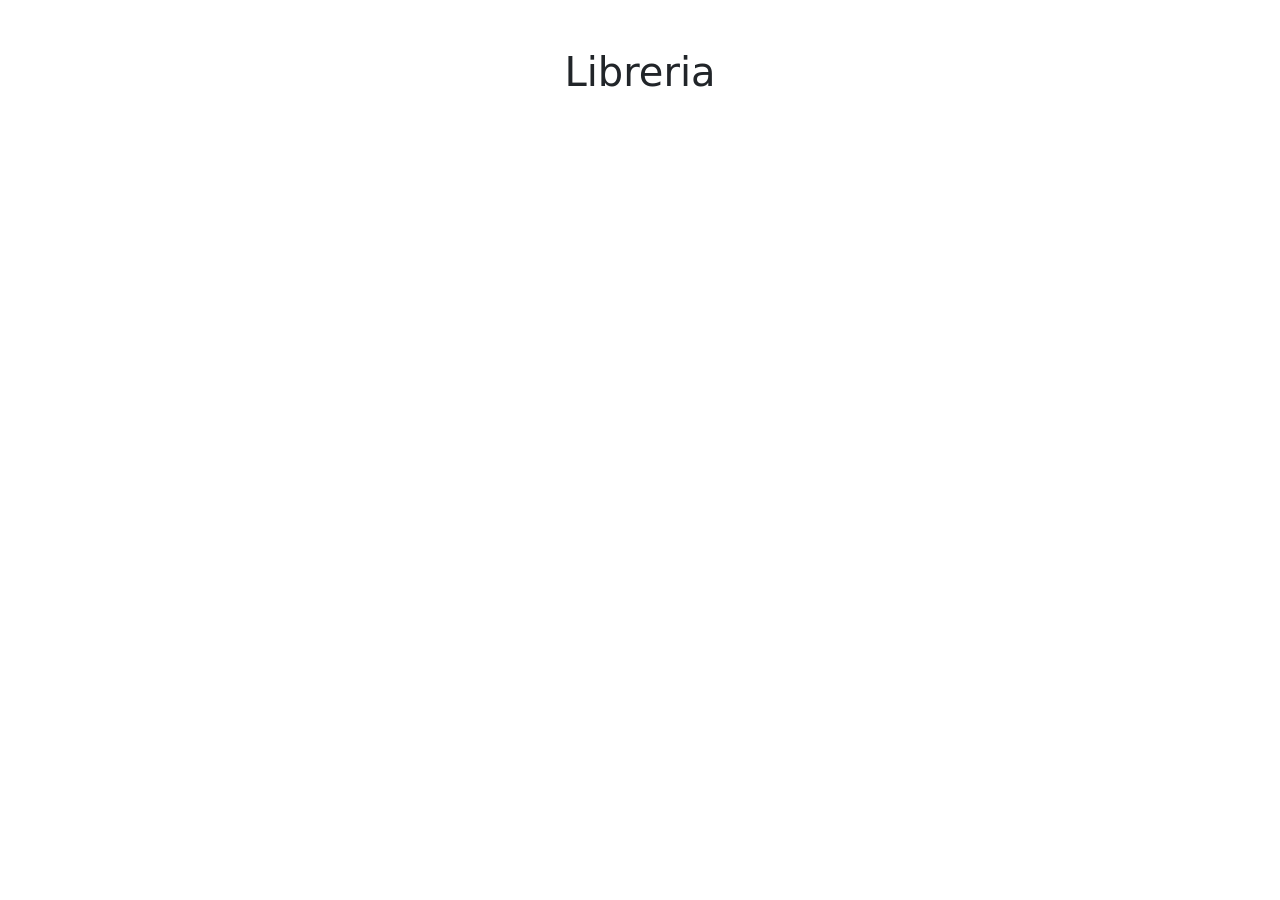
==== index.html @ 851731b9 "commit1 di 1 prima versione revisionata" ====
<!DOCTYPE html>
<html lang="it">
  <head>
    <meta charset="UTF-8" />
    <meta name="viewport" content="width=device-width, initial-scale=1" />
    <title>Libreria</title>
    <link href="https://cdn.jsdelivr.net/npm/bootstrap@5.3.3/dist/css/bootstrap.min.css" rel="stylesheet" />
  </head>
  <body>
    <div class="container my-5">
      <h1 class="text-center mb-4">Libreria</h1>
      <div id="books-row" class="row row-cols-1 row-cols-sm-2 row-cols-md-3 row-cols-lg-4 g-4"></div>
    </div>

    <script>
      fetch("https://striveschool-api.herokuapp.com/books")
        .then(response => response.json())
        .then(books => {
          const booksRow = document.getElementById("books-row");
          books.forEach(book => {
            const col = document.createElement("div");
            col.className = "col";

            col.innerHTML = `
            <div class="card h-100">
              <img src="${book.img}" class="card-img-top" alt="${book.title}">
              <div class="card-body d-flex flex-column">
                <h5 class="card-title">${book.title}</h5>
                <p class="card-text">Prezzo: € ${book.price}</p>
                <button class="btn btn-danger mt-auto scarta-btn">Scarta</button>
              </div>
            </div>
          `;

            col.querySelector(".scarta-btn").addEventListener("click", () => {
              col.remove();
            });

            booksRow.appendChild(col);
          });
        })
        .catch(error => console.error("Errore nella fetch:", error));
    </script>
  </body>
</html>
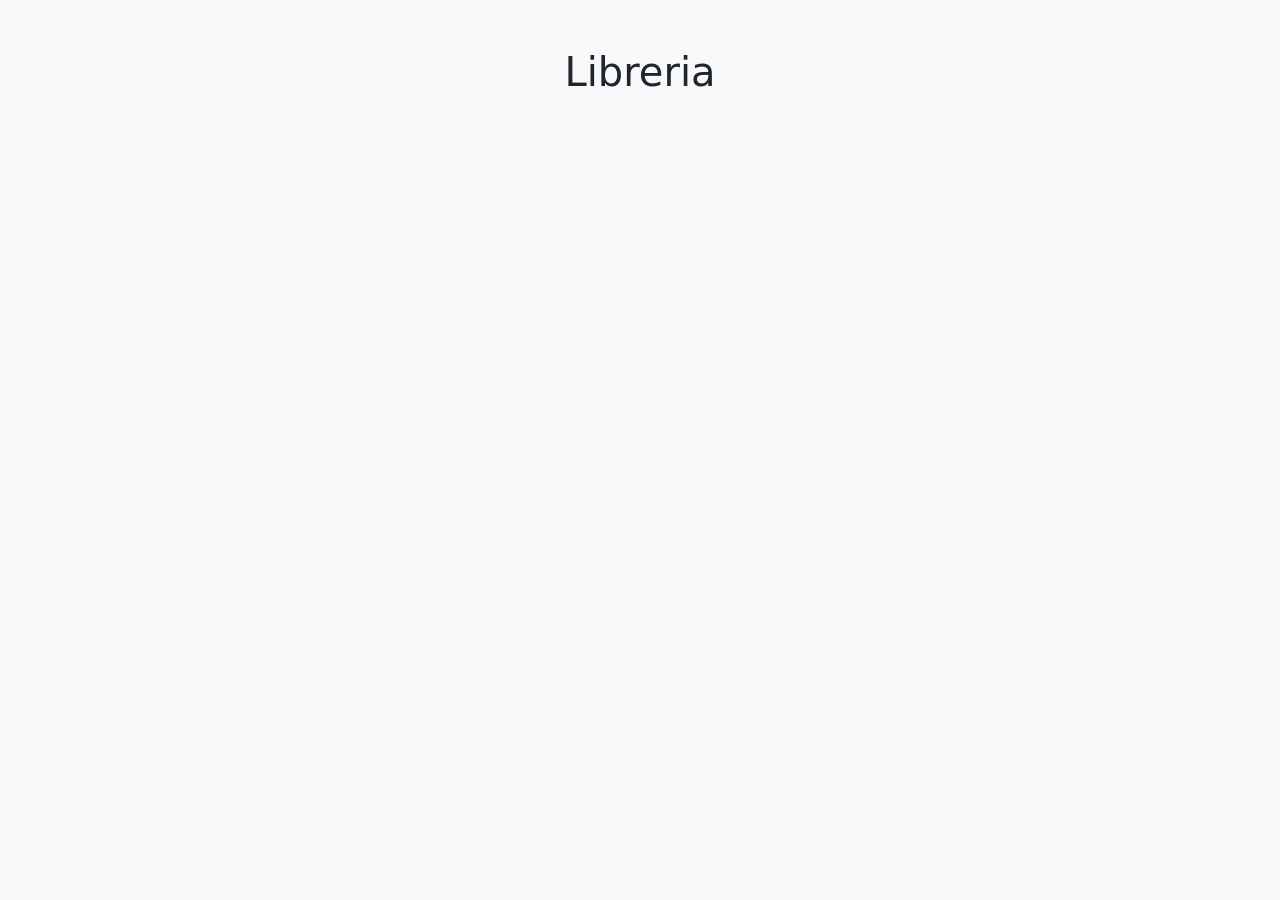
==== commit 8301023f: "partial update S7-L3_COMPITOCASA" ====
--- a/index.html
+++ b/index.html
@@ -41,5 +41,15 @@
         })
         .catch(error => console.error("Errore nella fetch:", error));
     </script>
+    <style>
+      body {
+        background-color: #f8f9fa;
+      }
+
+      .card img {
+        max-height: 200px;
+        object-fit: cover;
+      }
+    </style>
   </body>
 </html>
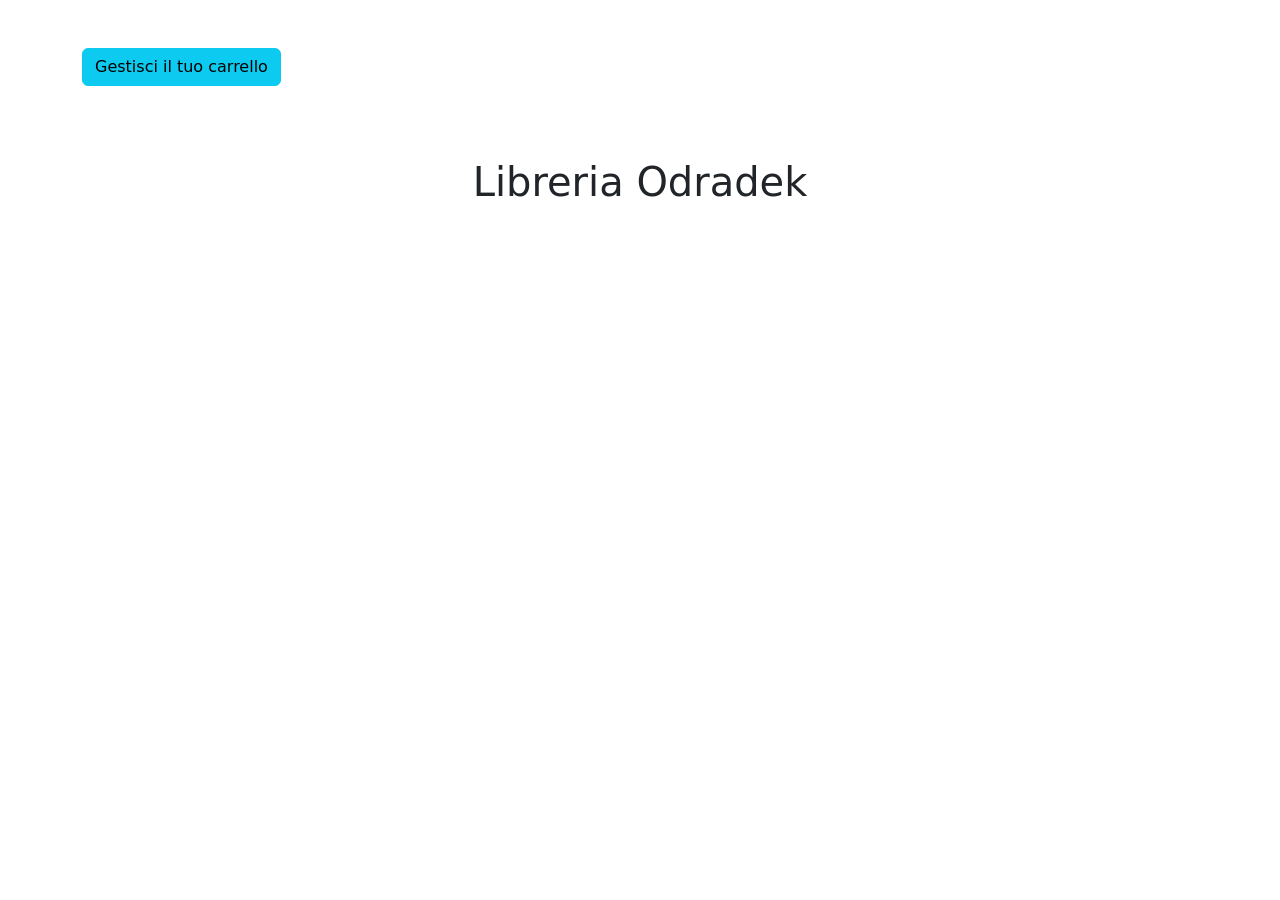
==== commit de3789f8: "update last changes update style and backoffice" ====
--- a/index.html
+++ b/index.html
@@ -3,12 +3,23 @@
   <head>
     <meta charset="UTF-8" />
     <meta name="viewport" content="width=device-width, initial-scale=1" />
+    <meta name="description" content="placeholder Odradek - Gestisci il tuo carrello" />
+    <meta name="X-UA-Compatible" content="IE=edge" />
     <title>Libreria</title>
     <link href="https://cdn.jsdelivr.net/npm/bootstrap@5.3.3/dist/css/bootstrap.min.css" rel="stylesheet" />
+    
+    <link href="stylesheet" rel="./style.css" />
+    <script src="https://cdn.jsdelivr.net/npm/bootstrap@5.3.3/dist/js/bootstrap.bundle.min.js"></script>
   </head>
   <body>
     <div class="container my-5">
-      <h1 class="text-center mb-4">Libreria</h1>
+      <div>
+        <a href="https://www.repubblica.it" target="_blank"></a>
+        <button class="btn btn-info mb-4">Gestisci il tuo carrello</button>
+      </div>
+    </div>
+    <div>
+      <h1 class="text-center mb-4">Libreria Odradek</h1>
       <div id="books-row" class="row row-cols-1 row-cols-sm-2 row-cols-md-3 row-cols-lg-4 g-4"></div>
     </div>
 
@@ -22,15 +33,16 @@
             col.className = "col";
 
             col.innerHTML = `
-            <div class="card h-100">
-              <img src="${book.img}" class="card-img-top" alt="${book.title}">
-              <div class="card-body d-flex flex-column">
-                <h5 class="card-title">${book.title}</h5>
-                <p class="card-text">Prezzo: € ${book.price}</p>
-                <button class="btn btn-danger mt-auto scarta-btn">Scarta</button>
-              </div>
-            </div>
-          `;
+                    <div class="card h-100">
+                      <img src="${book.img}" class="card-img-top" alt="${book.title}">
+                      <div class="card-body d-flex flex-column">
+                        <h5 class="card-title">${book.title}</h5>
+                        <p class="card-text">Prezzo: € ${book.price}</p>
+                        <button class="async (params) => {
+                        }">Aggiungi al carrello</button>
+                      </div>
+                    </div>
+                  `;
 
             col.querySelector(".scarta-btn").addEventListener("click", () => {
               col.remove();
@@ -41,15 +53,5 @@
         })
         .catch(error => console.error("Errore nella fetch:", error));
     </script>
-    <style>
-      body {
-        background-color: #f8f9fa;
-      }
-
-      .card img {
-        max-height: 200px;
-        object-fit: cover;
-      }
-    </style>
   </body>
 </html>
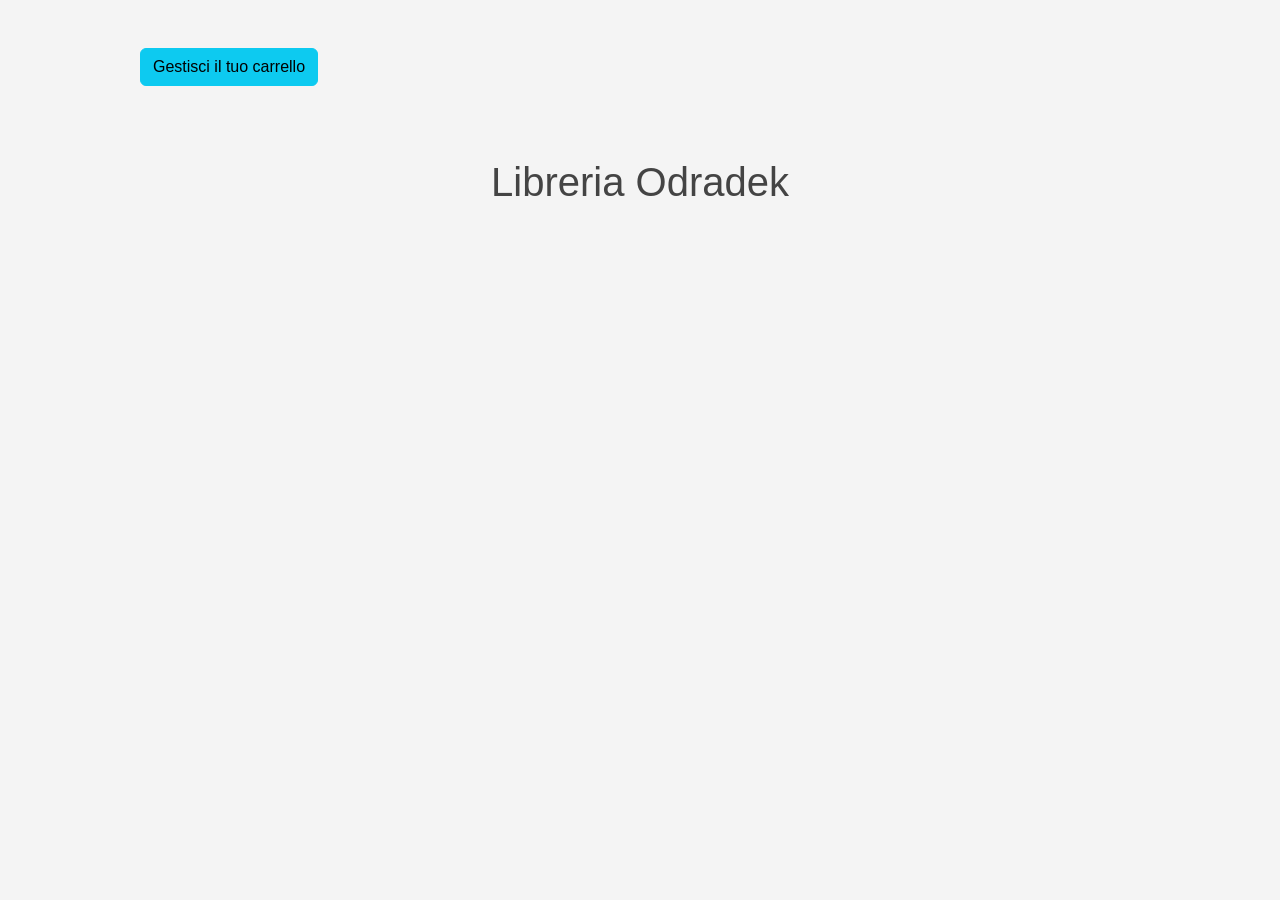
==== commit 09ef02cb: "Fix stylesheet link tags in HTML files Corrected the order and attributes of the <link> tags for sty" ====
--- a/index.html
+++ b/index.html
@@ -8,7 +8,7 @@
     <title>Libreria</title>
     <link href="https://cdn.jsdelivr.net/npm/bootstrap@5.3.3/dist/css/bootstrap.min.css" rel="stylesheet" />
     
-    <link href="stylesheet" rel="./style.css" />
+    <link rel="stylesheet" href="./style.css" />
     <script src="https://cdn.jsdelivr.net/npm/bootstrap@5.3.3/dist/js/bootstrap.bundle.min.js"></script>
   </head>
   <body>
--- a/style.css
+++ b/style.css
@@ -0,0 +1,39 @@
+body {
+    margin: 0;
+    padding: 0;
+    font-family: Arial, sans-serif;
+    background-color: #f4f4f4;
+    color: #333;
+}   
+h1, h2, h3 {
+    color: #444;
+}
+
+
+a {
+    color: #0066cc;
+    text-decoration: none;
+}
+
+a:hover {
+    text-decoration: underline;
+}   
+
+button {
+    background-color: #0066cc;
+    color: #fff;
+    border: none;
+    padding: 10px 15px;
+    cursor: pointer;
+}       
+
+button:hover {
+    background-color: #005bb5;
+}
+
+.container {
+    width: 80%;
+    margin: auto;
+    overflow: hidden;
+}   
+
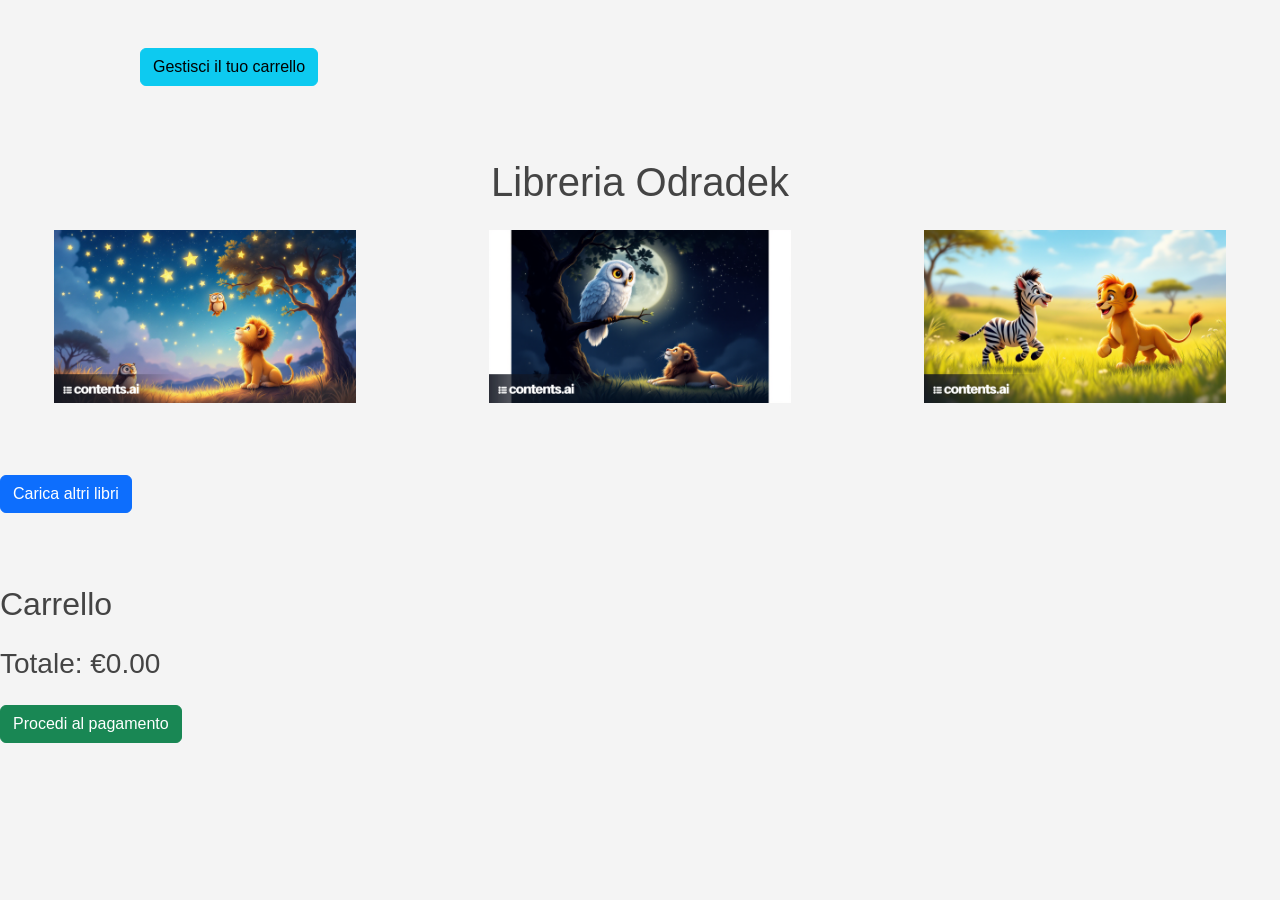
==== commit 3f0f6cec: "7 updates last css updates" ====
--- a/index.html
+++ b/index.html
@@ -7,7 +7,7 @@
     <meta name="X-UA-Compatible" content="IE=edge" />
     <title>Libreria</title>
     <link href="https://cdn.jsdelivr.net/npm/bootstrap@5.3.3/dist/css/bootstrap.min.css" rel="stylesheet" />
-    
+
     <link rel="stylesheet" href="./style.css" />
     <script src="https://cdn.jsdelivr.net/npm/bootstrap@5.3.3/dist/js/bootstrap.bundle.min.js"></script>
   </head>
@@ -22,36 +22,18 @@
       <h1 class="text-center mb-4">Libreria Odradek</h1>
       <div id="books-row" class="row row-cols-1 row-cols-sm-2 row-cols-md-3 row-cols-lg-4 g-4"></div>
     </div>
+    <div id="cards" class="row row-cols-1 row-cols-sm-2 row-cols-md-3 row-cols-lg-4 g-4">
+      <img src="./materiali/1627863.png" alt="Loading..." class="mx-auto d-block my-5" /> 
+    <img src="./materiali/1627865.png" alt="Loading..." class="mx-auto d-block my-5" />
+    <img src="./materiali/1627866.png" alt="Loading..." class="mx-auto d-block my-5" />
+    </div> 
+<button id="load-more-btn" class="btn btn-primary my-4">Carica altri libri</button>
+    <card inputmode="books-row"></card>
+    <section id="cart-section" class="my-5">
+      <h2>Carrello</h2>
+      <div id="cart-items" class="table-responsive"></div>
+      <h3 id="cart-total" class="mt-3">Totale: €0.00</h3>
+      <button id="checkout-btn" class="btn btn-success mt-3">Procedi al pagamento</button>  
 
-    <script>
-      fetch("https://striveschool-api.herokuapp.com/books")
-        .then(response => response.json())
-        .then(books => {
-          const booksRow = document.getElementById("books-row");
-          books.forEach(book => {
-            const col = document.createElement("div");
-            col.className = "col";
-
-            col.innerHTML = `
-                    <div class="card h-100">
-                      <img src="${book.img}" class="card-img-top" alt="${book.title}">
-                      <div class="card-body d-flex flex-column">
-                        <h5 class="card-title">${book.title}</h5>
-                        <p class="card-text">Prezzo: € ${book.price}</p>
-                        <button class="async (params) => {
-                        }">Aggiungi al carrello</button>
-                      </div>
-                    </div>
-                  `;
-
-            col.querySelector(".scarta-btn").addEventListener("click", () => {
-              col.remove();
-            });
-
-            booksRow.appendChild(col);
-          });
-        })
-        .catch(error => console.error("Errore nella fetch:", error));
-    </script>
   </body>
 </html>
--- a/style.css
+++ b/style.css
@@ -31,6 +31,14 @@
     background-color: #005bb5;
 }
 
+img {
+    max-width: 100%;
+    align-items: flex-start;
+    display: flex;
+    height: auto;
+    object-fit: cover;
+}
+
 .container {
     width: 80%;
     margin: auto;
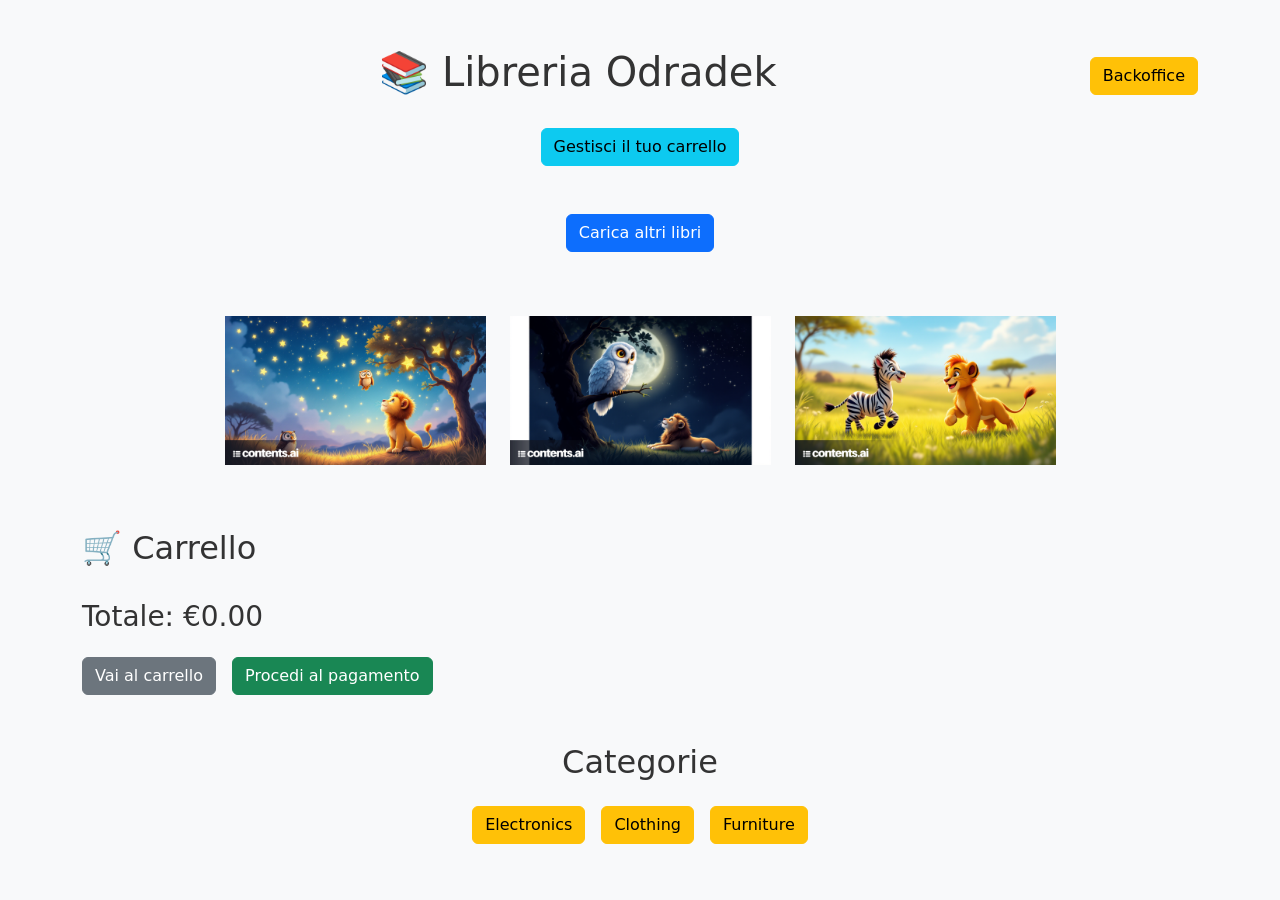
==== commit 588eb271: "291025 update and synthesis" ====
--- a/index.html
+++ b/index.html
@@ -3,37 +3,88 @@
   <head>
     <meta charset="UTF-8" />
     <meta name="viewport" content="width=device-width, initial-scale=1" />
-    <meta name="description" content="placeholder Odradek - Gestisci il tuo carrello" />
-    <meta name="X-UA-Compatible" content="IE=edge" />
-    <title>Libreria</title>
-    <link href="https://cdn.jsdelivr.net/npm/bootstrap@5.3.3/dist/css/bootstrap.min.css" rel="stylesheet" />
+    <meta name="description" content="Libreria Odradek - Gestisci il tuo carrello" />
+    <meta http-equiv="X-UA-Compatible" content="IE=edge" />
+    <title>Libreria Odradek</title>
 
+    <!-- Bootstrap CSS -->
+    <link
+      href="https://cdn.jsdelivr.net/npm/bootstrap@5.3.3/dist/css/bootstrap.min.css"
+      rel="stylesheet"
+    />
+
+    <!-- Custom CSS -->
     <link rel="stylesheet" href="./style.css" />
+
+    <!-- Bootstrap JS -->
     <script src="https://cdn.jsdelivr.net/npm/bootstrap@5.3.3/dist/js/bootstrap.bundle.min.js"></script>
   </head>
+
   <body>
     <div class="container my-5">
-      <div>
-        <a href="https://www.repubblica.it" target="_blank"></a>
-        <button class="btn btn-info mb-4">Gestisci il tuo carrello</button>
+      <div class="d-flex justify-content-between align-items-center mb-4">
+        <h1 class="text-center flex-grow-1">📚 Libreria Odradek</h1>
+        <a href="./backoffice.html" class="btn btn-warning ms-3">Backoffice</a>
       </div>
+
+      <div class="text-center mb-5">
+        <a href="https://www.repubblica.it" target="_blank" class="btn btn-info">
+          Gestisci il tuo carrello
+        </a>
+      </div>
+
+      <!-- Galleria di libri -->
+      <div id="books-row" class="row row-cols-1 row-cols-sm-2 row-cols-md-3 row-cols-lg-4 g-4">
+        <!-- Le card dei libri saranno generate dinamicamente da logica.js -->
+      </div>
+
+      <div class="text-center">
+        <button id="load-more-btn" class="btn btn-primary mt-4">Carica altri libri</button>
+      </div>
+
+      <!-- Sezione caricamento o immagini placeholder -->
+      <div id="cards" class="row justify-content-center my-5">
+        <div class="col-6 col-md-3 text-center">
+          <img src="./materiali/1627863.png" alt="Loading..." class="img-fluid my-3" />
+        </div>
+        <div class="col-6 col-md-3 text-center">
+          <img src="./materiali/1627865.png" alt="Loading..." class="img-fluid my-3" />
+        </div>
+        <div class="col-6 col-md-3 text-center">
+          <img src="./materiali/1627866.png" alt="Loading..." class="img-fluid my-3" />
+        </div>
+      </div>
+
+      <!-- Sezione carrello -->
+      <section id="cart-section" class="my-5">
+        <h2 class="mb-3">🛒 Carrello</h2>
+        <div id="cart-items" class="table-responsive">
+          <!-- Gli elementi del carrello saranno inseriti qui dinamicamente -->
+        </div>
+
+        <h3 id="cart-total" class="mt-3">Totale: €0.00</h3>
+
+        <div class="mt-4 d-flex flex-wrap gap-3">
+          <a href="https://amazon.it" target="_blank" class="btn btn-secondary">
+            Vai al carrello
+          </a>
+          <button id="checkout-btn" class="btn btn-success">Procedi al pagamento</button>
+        </div>
+      </section>
+
+      <!-- Sezione categorie -->
+      <section id="categories" class="my-5 text-center">
+        <h2 class="mb-4">Categorie</h2>
+        <div class="d-flex justify-content-center flex-wrap gap-3">
+          <button class="btn btn-warning category-btn" data-category="electronics">Electronics</button>
+          <button class="btn btn-warning category-btn" data-category="clothing">Clothing</button>
+          <button class="btn btn-warning category-btn" data-category="furniture">Furniture</button>
+        </div>
+      </section>
     </div>
-    <div>
-      <h1 class="text-center mb-4">Libreria Odradek</h1>
-      <div id="books-row" class="row row-cols-1 row-cols-sm-2 row-cols-md-3 row-cols-lg-4 g-4"></div>
-    </div>
-    <div id="cards" class="row row-cols-1 row-cols-sm-2 row-cols-md-3 row-cols-lg-4 g-4">
-      <img src="./materiali/1627863.png" alt="Loading..." class="mx-auto d-block my-5" /> 
-    <img src="./materiali/1627865.png" alt="Loading..." class="mx-auto d-block my-5" />
-    <img src="./materiali/1627866.png" alt="Loading..." class="mx-auto d-block my-5" />
-    </div> 
-<button id="load-more-btn" class="btn btn-primary my-4">Carica altri libri</button>
-    <card inputmode="books-row"></card>
-    <section id="cart-section" class="my-5">
-      <h2>Carrello</h2>
-      <div id="cart-items" class="table-responsive"></div>
-      <h3 id="cart-total" class="mt-3">Totale: €0.00</h3>
-      <button id="checkout-btn" class="btn btn-success mt-3">Procedi al pagamento</button>  
 
+    <!-- Script -->
+    <script src="./backoffice.js"></script>
+    <script src="./logica.js"></script>
   </body>
 </html>
--- a/style.css
+++ b/style.css
@@ -1,47 +1,12 @@
 body {
-    margin: 0;
-    padding: 0;
-    font-family: Arial, sans-serif;
-    background-color: #f4f4f4;
-    color: #333;
-}   
-h1, h2, h3 {
-    color: #444;
+  background-color: #f8f9fa;
 }
 
-
-a {
-    color: #0066cc;
-    text-decoration: none;
+.card img {
+  height: 250px;
+  object-fit: cover;
 }
 
-a:hover {
-    text-decoration: underline;
-}   
-
-button {
-    background-color: #0066cc;
-    color: #fff;
-    border: none;
-    padding: 10px 15px;
-    cursor: pointer;
-}       
-
-button:hover {
-    background-color: #005bb5;
+h1, h2, h3 {
+  color: #333;
 }
-
-img {
-    max-width: 100%;
-    align-items: flex-start;
-    display: flex;
-    height: auto;
-    object-fit: cover;
-}
-
-.container {
-    width: 80%;
-    margin: auto;
-    overflow: hidden;
-}   
-
